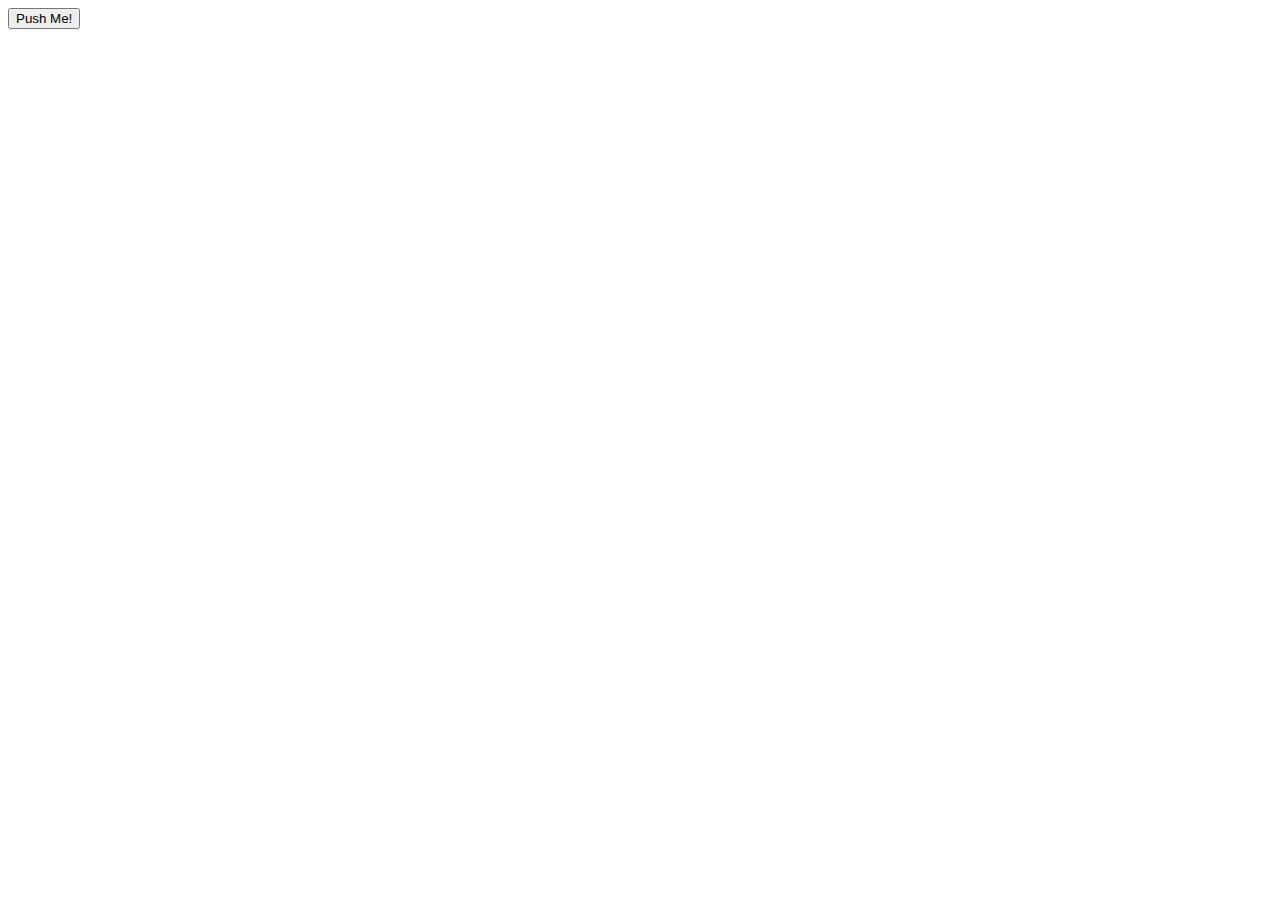
==== _techtalk/example/1/index.html @ 3be5d4a3 "techtalk files" ====
<!DOCTYPE html>
<html lang="en">
<head>
    <meta charset="UTF-8">
    <title>Worker 1</title>
</head>
<body>
    <input type="button" id="btn" value="Push Me!">
    <span id="result"></span>
    <script src="script.js"></script>
</body>
</html>
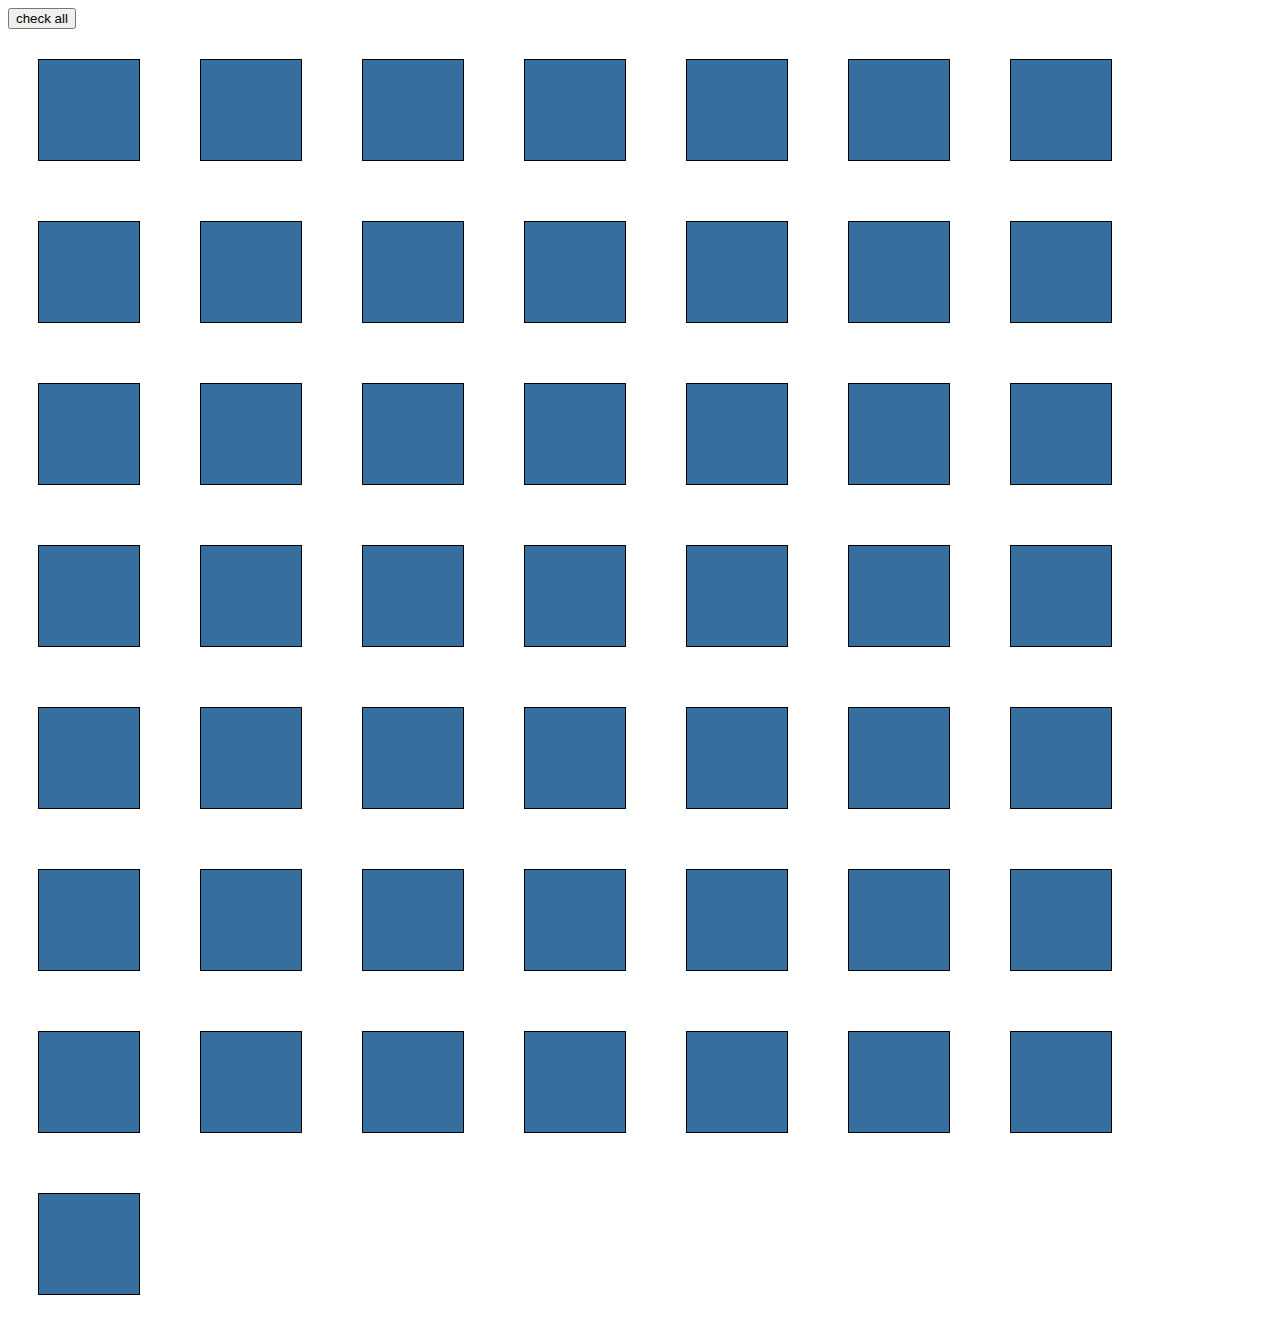
==== commit d1aff820: "techtalk files" ====
--- a/_techtalk/example/1/index.html
+++ b/_techtalk/example/1/index.html
@@ -3,10 +3,11 @@
 <head>
     <meta charset="UTF-8">
     <title>Worker 1</title>
+    <link rel="stylesheet" href="../style.css">
 </head>
 <body>
-    <input type="button" id="btn" value="Push Me!">
-    <span id="result"></span>
+    <input type="button" id="btn" value="check all">
+    <br>
     <script src="script.js"></script>
 </body>
 </html>--- a/_techtalk/example/style.css
+++ b/_techtalk/example/style.css
@@ -0,0 +1,39 @@
+.block{
+    width: 100px;
+    height: 50px;
+    padding-top: 50px;
+    background: #366e9e;
+    border: 1px solid black;
+    margin: 30px;
+    display: inline-block;
+    cursor: pointer;
+    float: left;
+    text-align: center;
+    vertical-align: middle;
+    color: #fff;
+    font-size: 30px;
+}
+
+@keyframes blink {
+    0%{
+        background: #fff;
+    }
+    50%{
+        background: #808080;
+    }
+    100%{
+        background: #fff;
+    }
+}
+
+.block.loading{
+    animation: blink 1s infinite;
+}
+
+.block:hover{
+    box-shadow: 0 0 40px orange;
+}
+
+.test{
+    background: red;
+}